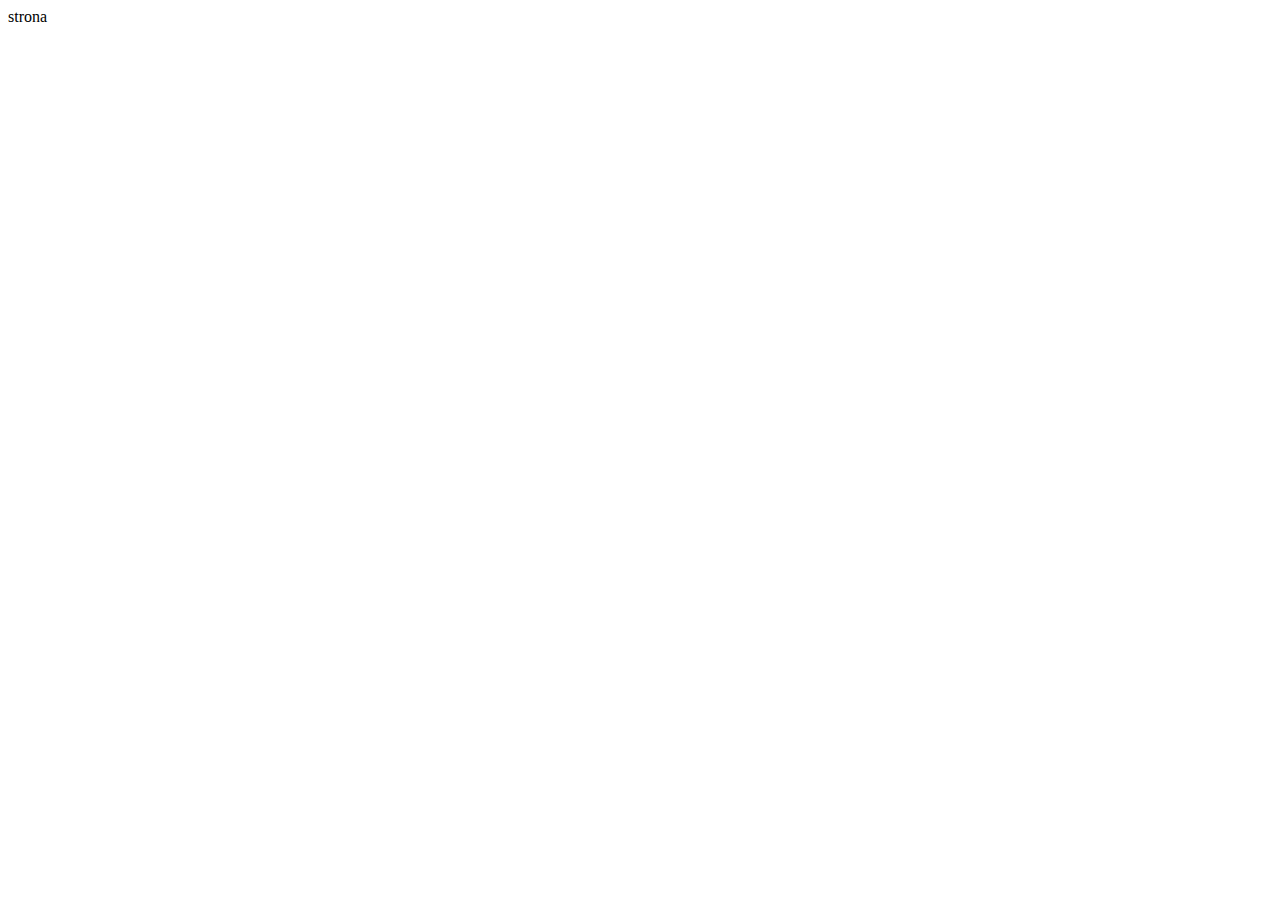
==== index.html @ 04e5c321 "css" ====
<!DOCTYPE html>
<html lang="en">
<head>
    <meta charset="UTF-8">
    <meta name="viewport" content="width=device-width, initial-scale=1.0">
    <title>Document</title>
</head>
<body>
    strona
</body>
</html>
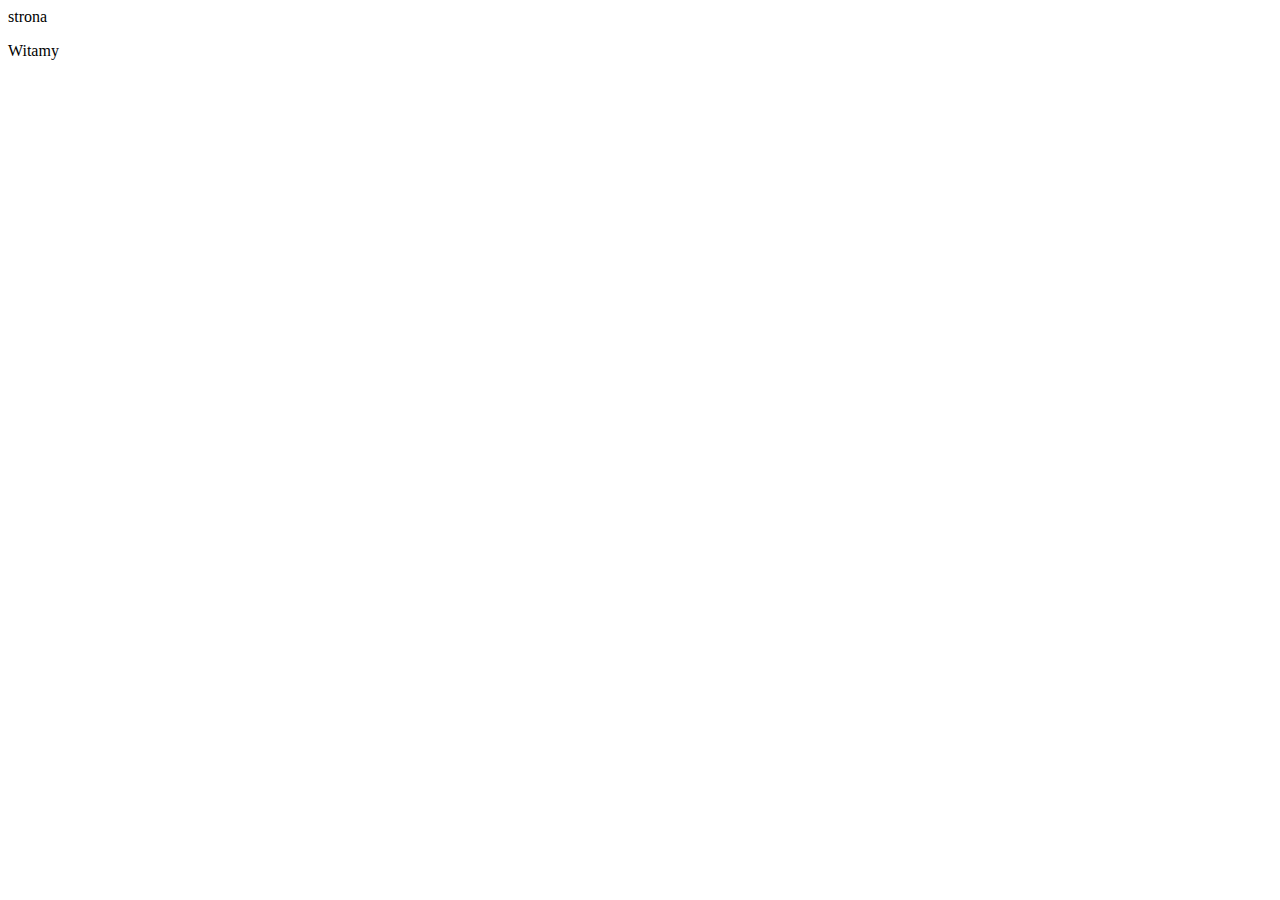
==== commit 59f8f6d6: "added <p> index.html" ====
--- a/index.html
+++ b/index.html
@@ -7,5 +7,6 @@
 </head>
 <body>
     strona
+    <p>Witamy</p>
 </body>
 </html>